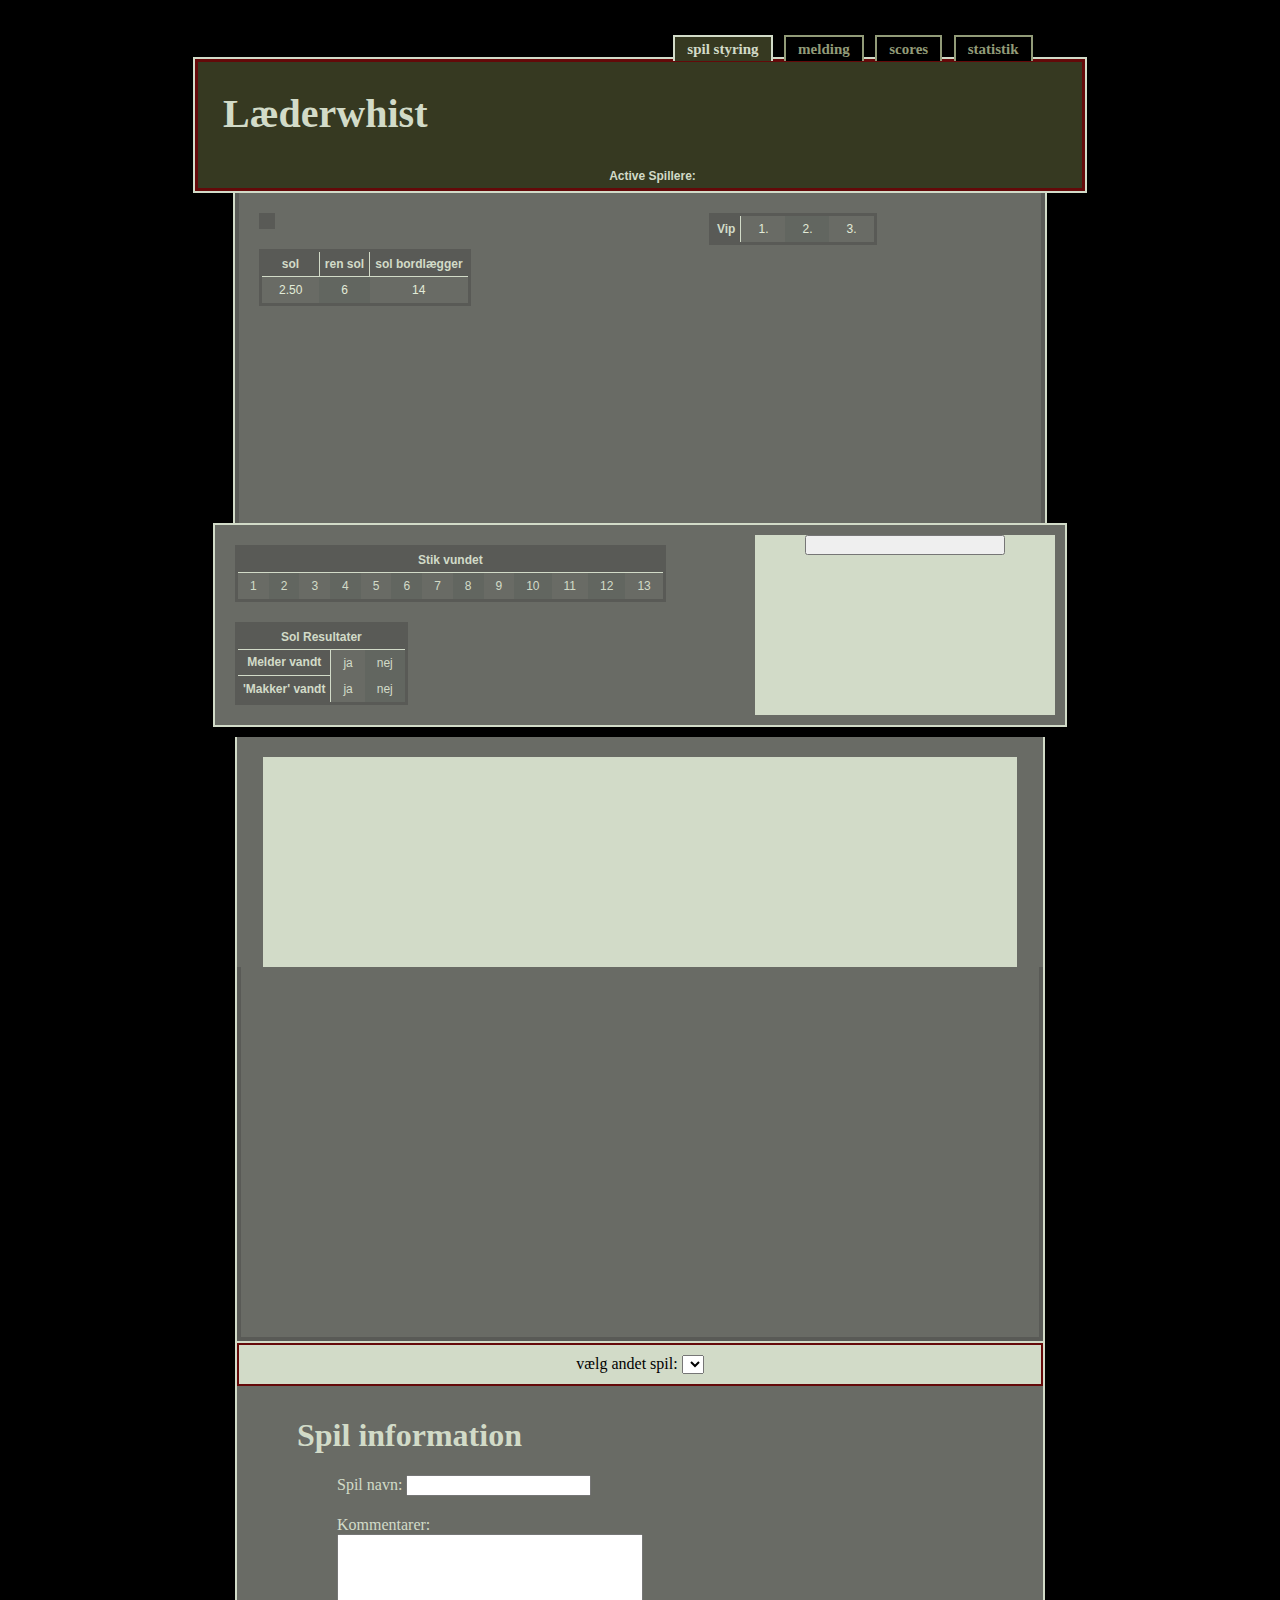
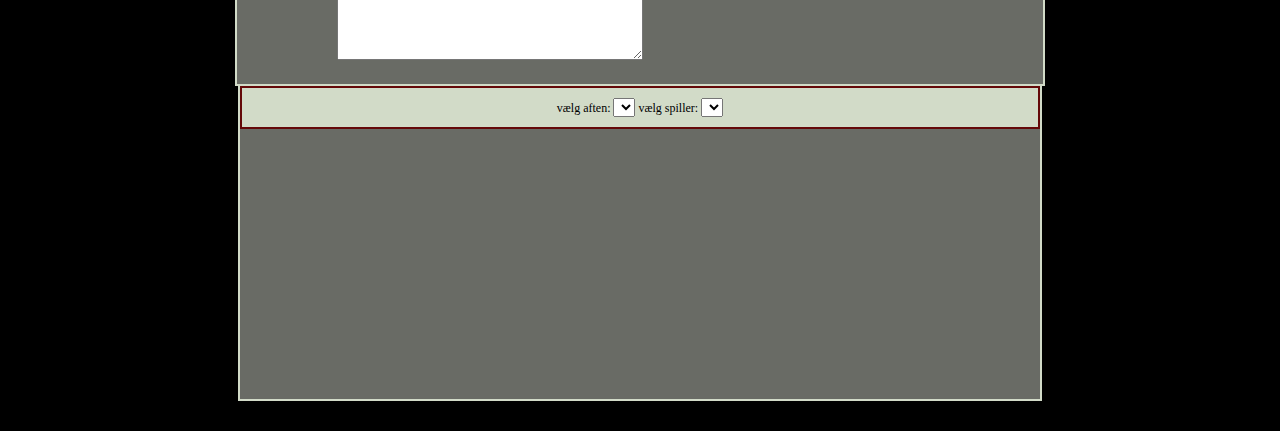
==== laederwhist.html @ ed48dbb0 "Cleaned up version of everything" ====
<!DOCTYPE html>
<html lang="en">
  <head>
    <meta charset="utf-8">
    <title>Læderwhist</title>
    <link rel="stylesheet" type="text/css" href="laederwhist.css">
    <link rel="icon" type="image/jpeg" href="http://kasper.markus.dk/laederwhist/favicon.png">
  </head>
  <body>
    <script type="text/javascript" src="lib/jquery.js"></script>
    <script type="text/javascript" src="lib/flotr2.min.js"></script>

    <div id="tabs" class="tabs">
      <ul>
        <li id="sessionControlTab" class="tab selected"><font>spil styring</font></li>
        <li id="betTab" class="tab"><font>melding</font></li>
        <li id="scoresTab" class="tab"><font>scores</font></li>
        <li id="statisticsTab" class="tab"><font>statistik</font></li>
      </ul>
    </div>
    <div id="headerPling">
      <div id="headerShader">
        <div class="headerContainer">
          <h1>Læderwhist</h1>
          <table id="activePlayers"><tr><th>Active Spillere:</th></tr></table>       
        </div>
      </div>
    </div>
    <div id="bettingScreen">
      <div id="whiteShadeContainer">
        <div id="darkShadeContainer">
          <div id="outerContainer">
            <div class="betArea">
              <div class="betTables">
                <table id="betTable" class="striped">
                  <tr id="betType">
                    <th></th>
                  </tr>
                </table>
                <table id="solTable" class="verticalStriped">
                    <tr class="betType">
                      <th>sol</th>
                      <th>ren sol</th>
                      <th>sol bordlægger</th>
                    </tr> 

                    <tr>
                      <td>2.50</td>
                      <td>6</td>
                      <td>14</td>
                    </tr> 
                </table>
              </div>
              <div id="betDetailsTable">

                <table id="vipTable" class="verticalStriped">
                  <tr><th>Vip</th><td>1.</td><td>2.</td><td>3.</td></tr>
                </table>

                <table id="betterTable" class="requiresPlayers verticalStriped"></table>
                <table id="partnerTable" class="requiresPlayers verticalStriped"></table>
              </div>
            </div>
          </div>
        </div>
      </div>
      <div id="bottomBetContainer">
        <div id="resultContainer">
          <table id="stikWonTable" class="verticalStriped">
            <tr>
              <th colspan=13>Stik vundet</th>
            </tr>
            <tr>
              <td>1</td>
              <td>2</td>
              <td>3</td>
              <td>4</td>
              <td>5</td>
              <td>6</td>
              <td>7</td>
              <td>8</td>
              <td>9</td>
              <td>10</td>
              <td>11</td>
              <td>12</td>
              <td>13</td>
            </tr>
          </table>
          <table id="solWon" class="verticalStriped">
            <tr>
              <th colspan=3>Sol Resultater</th>
            </tr>
            <tr>
              <th>Melder vandt</th>
              <td>ja</td>
              <td>nej</td>
            </tr> 
            <tr>
              <th>'Makker' vandt</th>
              <td>ja</td>
              <td>nej</td>
            </tr> 
          </table>
        </div>
        <div id="betSummary">
          <div id="bet"></div>
          <div id="cost"></div>
          <div id="details"></div>
          <button id="submitRound"></button>
        </div>
      </div>
    </div>
    <div id="scoreTableScreen">
      <div id="scoreGraphContainer"><div id="scoreGraph"></div></div>
      <div id="scoreTableContainer">
        <table id="scoreTable" class="striped"></table>
      </div>
    </div>
    <div id="sessionControlScreen">
      <div id="sessionChooserContainer">vælg andet spil: 
        <select id="sessionChooser"></select>
      </div>
      <div id="currentSessionContainer"><h1>Spil information</h1>
        <div id="sessionNameArea">
          Spil navn: <input type="text" />
        </div>
        <div id="sessionCommentsArea">
          Kommentarer: <br /><textarea></textarea>
        </div>
      </div>
    </div>
   <script type="text/javascript" src="laederwhist.js"></script>
   <div id="statisticsScreen">
      <div id="statisticsControlContainer"> 
        vælg aften: <select id="statisticsGameSelect"></select>
        vælg spiller: <select id="statisticsPlayerSelect"></select>
      </div>
    <div id="gametypeStatisticsGraph"></div>
    <table id="gametypeStatisticsTable"></table>
    <div id="summaryGraphsArea"></div>
   </div>
   <script>
   setupUI();
   </script>
   
 </body>
 </html>
---- laederwhist.css ----
body {
	background-color: #000;
	margin-top: 40px;
}

table, caption, td, tr, th {
	margin:0;
	padding:0;
	font-weight:normal;
	font-family: "Lucida Sans Unicode", "Lucida Grande", Sans-Serif;
}

div.tabs {
	margin: 0px auto;
	width: 800px;
	text-align: right;
}

.tabs ul {
	list-style: none;
	padding:0;
	margin:0;
	margin-bottom: -1px;
}

.tabs li {
	padding: 4px 12px 4px 12px;
	display: inline;
	border: solid;
	border-width: 2px 2px 0 2px;
	margin: 0 0.5em 0 0;
	background-color: #000000;
	font-size: 15px;
	font-weight: bolder;
	color: #929B78;
	border-bottom: 0px solid #640909;
	cursor: pointer;
}

.tabs li.selected,  .tabs li.selected font {
	background-color: #363921;	
	color: #d2dbc8;
}

/*
*
Header of Betting screen:
*
*/

div#headerPling {
	width: 890px;
	padding: 2px;
	background-color: #d2dbc8;
	margin: 0px auto;
}

div#headerShader {
	padding: 3px 3px 3px 3px;
	background-color: #640909;
}

div.headerContainer {
	background-color: #363921;
	min-height: 100px;
	padding-left: 25px;
	padding-top: 1px;
	color: #d2dbc8;
}

div.headerContainer h1 {
	font-weight: bolder;
	font-size: 40px;	
	color: #d2dbc8;
}

div.headerContainer table { 
	border-collapse:collapse;
	margin-left:auto; 
    margin-right:auto;
    font-size: 12px;
	border: hidden;
	border: 0px;
}

div.headerContainer table td {
	padding:5px;
	text-align:center;
	text-decoration: line-through;
	color: #929b78;
	cursor: pointer;
}

div.headerContainer table th {
	padding:5px;
	font-weight: bold;
	text-align:left;
	color: #d2dbc8;
	background-color: #363921;
	border:0px;
}

div.headerContainer td.selected {
	text-decoration: none;
	color: #d2dbc8;
	font-weight: bold;
	background: #363921;
}

/*
*
Bet area
*
*/

.betTables {
	float: left;
	width: 450px;
	padding-bottom: 20px;
}

div.betArea {
	padding: 20px;
	width: 800px;
}

table {
	font-size: 12px;
	border-collapse: collapse;
	border: hidden;
	border:3px solid #595a56;

}

th {
	color: #d2dbc8;
	font-weight: bold;
	padding:5px;
	background-color: #595a56;
	border:1px solid #d2dbc8;
} 

td {
	color: #e2ebd8;
	padding: 6px 17px 6px 17px;
}

.bold {
	font-weight: bold;
}


td.selected, .betArea td.selected, .verticalStriped td.selected:nth-of-type(even) {
	padding: 3px 14px 3px 14px;
	font-weight: bolder;
	background: #d2dbc8;
	color: #000;
	cursor: default;
}

#partnerTable td.selected {
	cursor: pointer;
}

.betArea #solTable {
	margin-top: 20px;
}

.betArea td {
	cursor: pointer;
}

#betDetailsTable table {
	margin: 0px 0px 30px 0px;
}

.striped tr:nth-of-type(odd) {
  background-color:#626660;
}

.verticalStriped td:nth-of-type(even) {
  	background-color:#626660;
	cursor: pointer;
}


/* 
*
Results area 
*
*/

#bottomBetContainer {
	width: 850px;
	min-height: 200px;
	margin: 0px auto;
    border: 2px solid  #d2dbc8;
	background-color: #696B65;
	clear: left;
	margin-bottom: 10px
}

#resultContainer table {
	font-size: 12px;
	border-collapse: collapse;
	border: hidden;
	border:3px solid #595a56;
	margin-top: 20px;
	margin-left: 20px;
}

#resultContainer table td {
	color: #d2dbc8;
	padding: 6px 12px 6px 12px;
	cursor: pointer;

}

#resultContainer table th {
	color: #d2dbc8;
	font-weight: bold;
	padding:5px;
	background-color: #595a56;
	border:1px solid #d2dbc8;
}

#resultContainer td.selected {
	/*border:1px solid #d2dbc8;*/
	padding: 3px 14px 3px 14px;
	font-weight: bolder;
	background: #d2dbc8;
	color: #000;
}

#resultContainer {
	float: left;
	min-height: 450px;
	padding-bottom: 20px;
}

div#betSummary {
	margin: 10px;
	width: 300px;
	height: 180px;
	float: right;
	background: #d2dbc8;
	text-align: center;
	font-size: 14px;
	font-weight: bold;
}


button#submitRound {
	min-width: 200px;
	min-height: 20px;
}

#betSummary #cost {
	font-size: 24px;
}

font.winner {
	color: #2A2;
}
font.looser {
	color: #A22;
}

/*
*
* Betting screen
*
*/
div#whiteShadeContainer {
	width: 810px;
	padding-left: 2px;
	padding-right: 2px;
	background-color: #d2dbc8;
	margin: 0px auto;
}

div#darkShadeContainer {
	/*width: 810px;*/
	padding: 0px 4px 0px 4px;
	background-color: #595a56;
	margin: 0px auto;
}

div#outerContainer {
	/*width: 800px;*/
	min-height: 330px;
	background-color: #696b65;
    /*margin: 0px auto;*/
   	text-align: center;
}

div#outerContainertable {
	border-collapse:collapse;
	margin-bottom:15px;
	margin-left:auto; 
    margin-right:auto;
	/*width:90%;*/
}


div#outerContainertable .selected {
	background: #93C572;
}

div#scoreTableScreen {
	width: 806px;
	min-height: 300px;
	border: 2px solid #d2dbc8;
	border-top: 0px;
	background-color: #696b65;
	margin: 0px auto;
	padding-top: 20px;	
}

div#scoreGraphContainer {
	margin: 0px auto;	
	min-height: 200px;
	width: 750px;
	padding: 10px 4px 0px 0px;
	background-color: #d2dbc8;
}

div#scoreGraph {
	min-height: 200px;
	background-color: #d2dbc8;
}

div#scoreTableContainer {
	min-height: 300px;
	border: 4px solid #595a56;
	border-top: 0px;
	padding-top: 30px;
	padding-bottom: 40px;
    text-align: center;
}


#scoreTableContainer table {
	margin-left:auto; 
    margin-right:auto;
    min-width: 600px;
}

#scoreTableContainer td {
	color: #d2dbc8;
	border-left: 1px solid #d2dbc8;
	border-right: 1px;
}

#scoreTableContainer .betHeader {
	text-align: left;
}

div#scoreTableContainer .winner {
	color: #9f9;
}
div#scoreTableContainer .looser {
	color: #F99;
}

div#scoreTableContainer .hovered {
	background-color: #595a56;
}

div#sessionControlScreen {
	width: 806px;
	min-height: 300px;
	border: 2px solid #d2dbc8;
	border-top: 0px;
	background-color: #696b65;
	margin: 0px auto;
	padding-top: 0px;	
}

div#sessionChooserContainer {
	margin: 0px auto;	
	/*min-height: 200px;
	*/padding: 10px 0px 10px 0px;
	background-color: #d2dbc8;
	border: 2px solid #640909;
	text-align: center;
}

div#currentSessionContainer {
	padding-left: 60px;
	padding-top: 10px;
	color: #d2dbc8;

}

div#sessionNameArea, div#sessionCommentsArea {
	padding-left: 40px;
	padding-bottom: 20px;
}

#sessionCommentsArea textarea {
	width: 300px;
	height: 120px;
}

div#statisticsScreen {
	max-width: 800px;
	min-height: 300px;
/*	color: #d2dbc8;
*/font-size: 12px;
	border: 2px solid #d2dbc8;
	border-top: 0px;
	background-color: #696b65;
	margin: 0px auto;
	padding-top: 0px;	
	margin-bottom: 30px;
	text-align: center;
}

div#statisticsControlContainer {
	margin: 0px auto;	
	margin-top: 0px;
	margin-bottom: 20px;
	/*min-height: 200px;
	*/
	padding: 10px 0px 10px 0px;
	background-color: #d2dbc8;
	border: 2px solid #640909;
	text-align: center;
}

#statisticsScreen .graph {
	width: 600px;
	height: 300px;
	margin: 0px auto;
	background-color: #d2dbc8;
	border: 8px solid #d2dbc8;
}


#statisticsScreen .table {
	margin-top: 10px;
	font-size: 11px;
}

#statisticsScreen td {
	padding-right: 0px;
	padding-left: 0px;
}

#statisticsScreen .summary {
	font-weight: bold;
	border-top: 2px solid #640909;
	border-bottom: 4px solid #640909;
	background-color: #595a56;
}

#summaryGraphsArea {
	width: 100%;
		background-color: #696b65;
		height: 250px;
}
#statisticsScreen .summarygraph-left, #statisticsScreen .summarygraph-right {
	width: 34%;
	height: 200px;
	background-color: #d2dbc8;
	border: 8px solid #d2dbc8;
	margin-top: 20px;
}

#statisticsScreen .summarygraph-left {
	float: left;
	margin-left: 100px;
}

#statisticsScreen .summarygraph-right {
	float: right;
	margin-right: 100px;
}
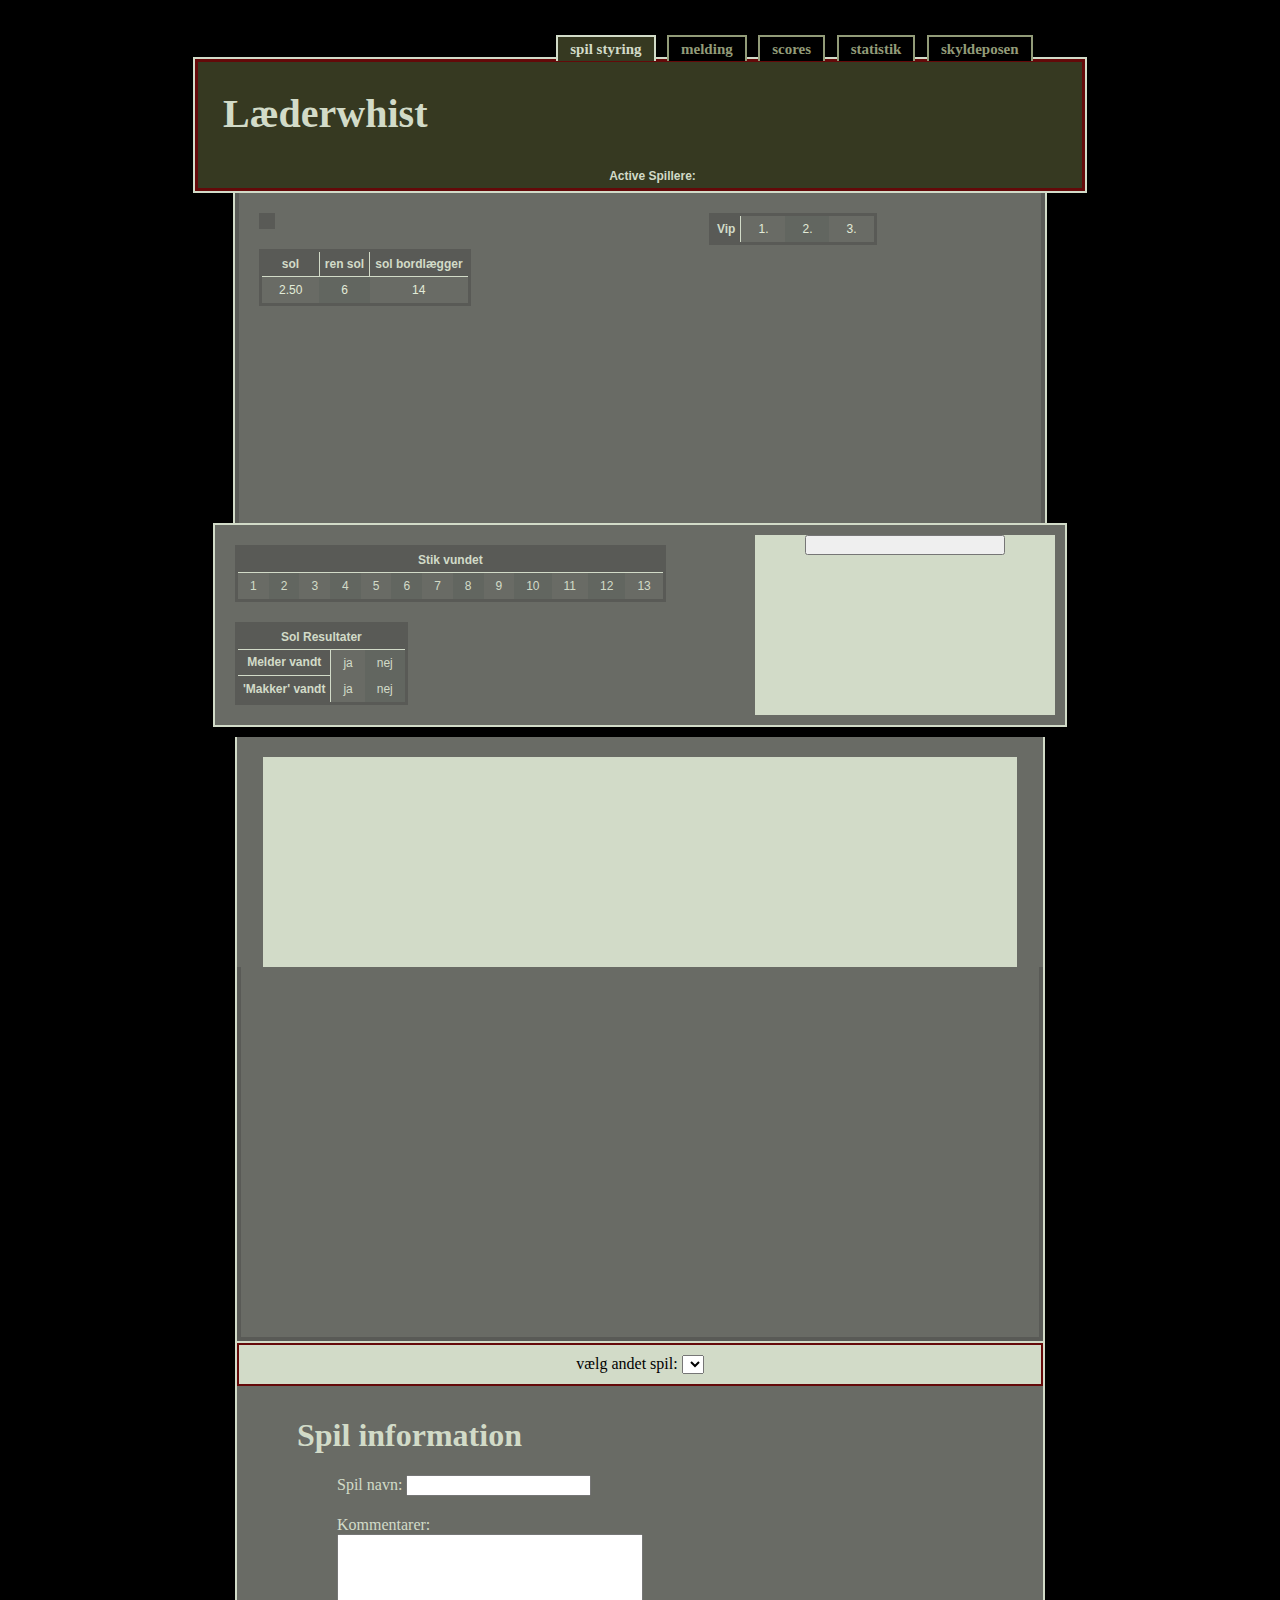
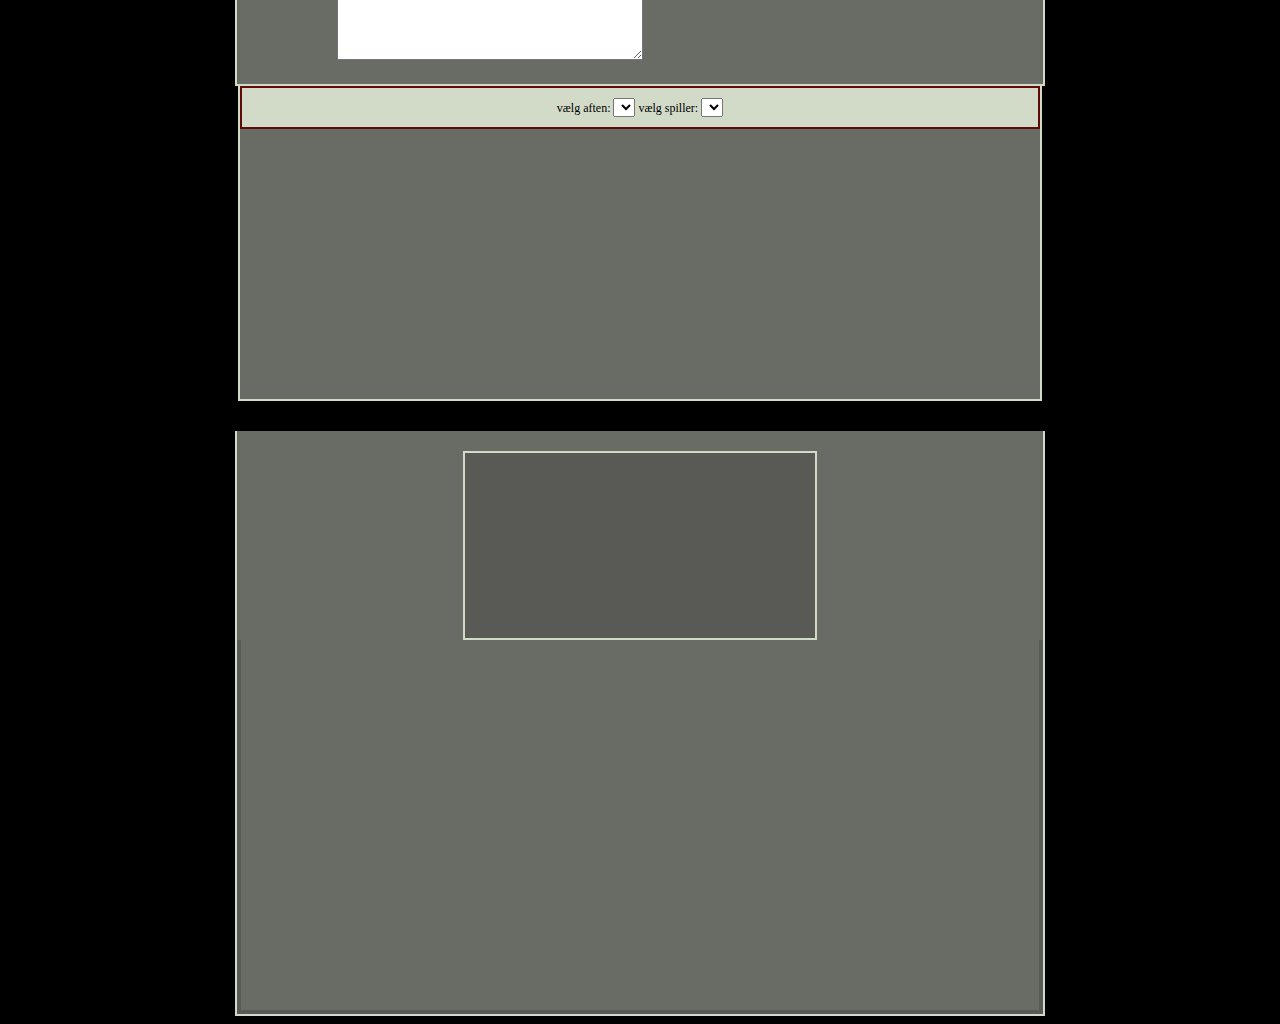
==== commit fd1df945: "Added skyldeposen tab with summary of debt" ====
--- a/laederwhist.html
+++ b/laederwhist.html
@@ -16,6 +16,7 @@
         <li id="betTab" class="tab"><font>melding</font></li>
         <li id="scoresTab" class="tab"><font>scores</font></li>
         <li id="statisticsTab" class="tab"><font>statistik</font></li>
+        <li id="skyldeposenTab" class="tab"><font>skyldeposen</font></li>
       </ul>
     </div>
     <div id="headerPling">
@@ -26,7 +27,7 @@
         </div>
       </div>
     </div>
-    <div id="bettingScreen">
+    <div id="bettingScreen" class="screen">
       <div id="whiteShadeContainer">
         <div id="darkShadeContainer">
           <div id="outerContainer">
@@ -110,13 +111,13 @@
         </div>
       </div>
     </div>
-    <div id="scoreTableScreen">
+    <div id="scoreTableScreen" class="screen">
       <div id="scoreGraphContainer"><div id="scoreGraph"></div></div>
       <div id="scoreTableContainer">
         <table id="scoreTable" class="striped"></table>
       </div>
     </div>
-    <div id="sessionControlScreen">
+    <div id="sessionControlScreen" class="screen">
       <div id="sessionChooserContainer">vælg andet spil: 
         <select id="sessionChooser"></select>
       </div>
@@ -130,7 +131,7 @@
       </div>
     </div>
    <script type="text/javascript" src="laederwhist.js"></script>
-   <div id="statisticsScreen">
+   <div id="statisticsScreen" class="screen">
       <div id="statisticsControlContainer"> 
         vælg aften: <select id="statisticsGameSelect"></select>
         vælg spiller: <select id="statisticsPlayerSelect"></select>
@@ -139,6 +140,15 @@
     <table id="gametypeStatisticsTable"></table>
     <div id="summaryGraphsArea"></div>
    </div>
+
+    <div id="skyldeposenScreen" class="screen">
+      <div id="skyldeposenSummary"></div>
+
+      <div id="skyldeposenTableContainer">
+        <table id="skyldeposenTable" class="striped"></table>
+      </div>
+    </div>
+
    <script>
    setupUI();
    </script>
--- a/laederwhist.css
+++ b/laederwhist.css
@@ -476,4 +476,62 @@
 #statisticsScreen .summarygraph-right {
 	float: right;
 	margin-right: 100px;
-}+}
+
+/* Skyldeposen screen */
+div#skyldeposenScreen {
+	width: 806px;
+	min-height: 300px;
+	border: 2px solid #d2dbc8;
+	border-top: 0px;
+	background-color: #696b65;
+	margin: 0px auto;
+	padding-top: 20px;	
+}
+
+div#skyldeposenTableContainer {
+	min-height: 300px;
+	border: 4px solid #595a56;
+	border-top: 0px;
+	padding-top: 30px;
+	padding-bottom: 40px;
+    text-align: center;
+}
+
+
+#skyldeposenTableContainer table {
+	margin-left:auto; 
+    margin-right:auto;
+    min-width: 600px;
+}
+
+#skyldeposenTableContainer td {
+	color: #d2dbc8;
+	border-left: 1px solid #d2dbc8;
+	border-right: 1px;
+}
+
+#skyldeposenTableContainer .betHeader {
+	text-align: left;
+}
+
+div#skyldeposenTableContainer .looser {
+	color: #F99;
+}
+
+div#skyldeposenSummary {
+	background-color: #595a56;
+	width: 350px;
+	min-height: 140px;
+	border: 2px solid #d2dbc8;
+	/*background-color: #696b65;*/
+	margin: 0px auto;
+	padding-top: 30px;
+	padding-bottom: 15px;
+	/*vertical-align: middle;*/
+	text-align: center;
+	font-size: 100px;
+	color: #F77;
+	font-weight: bolder;
+}
+
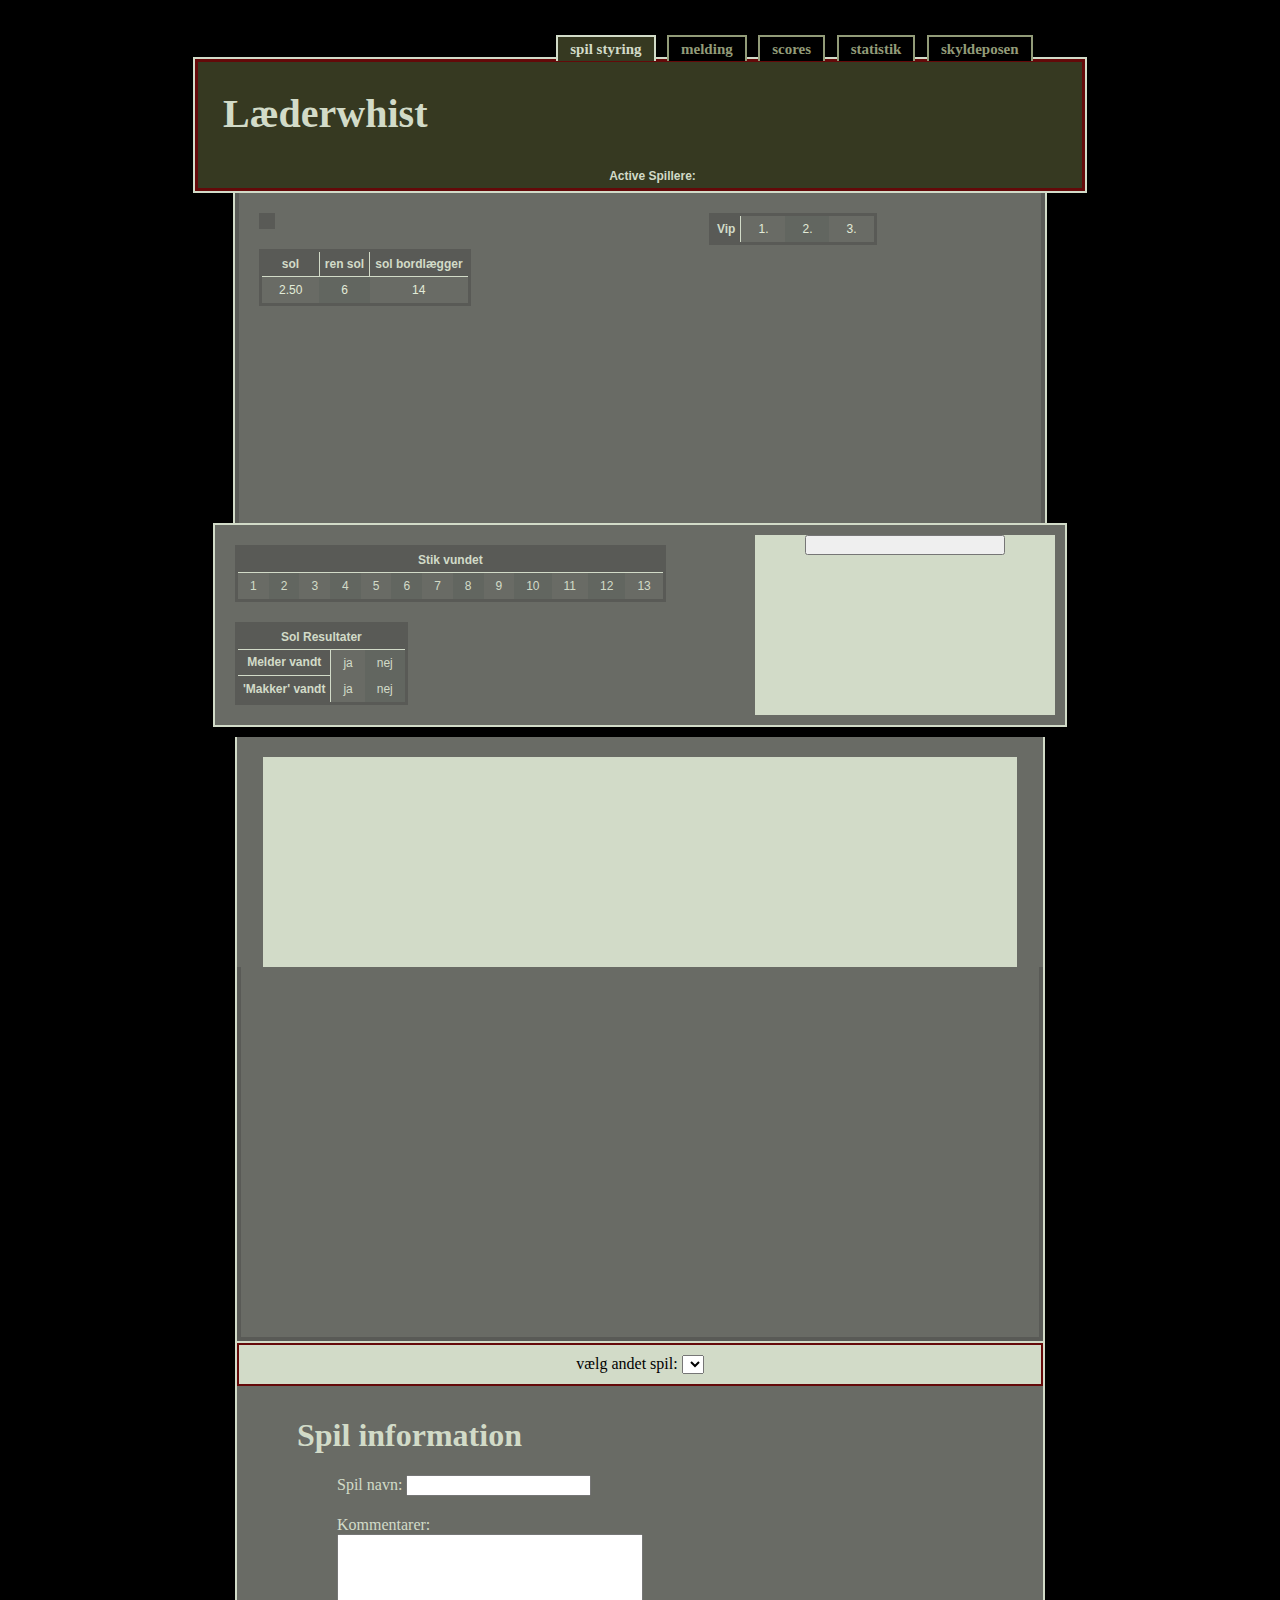
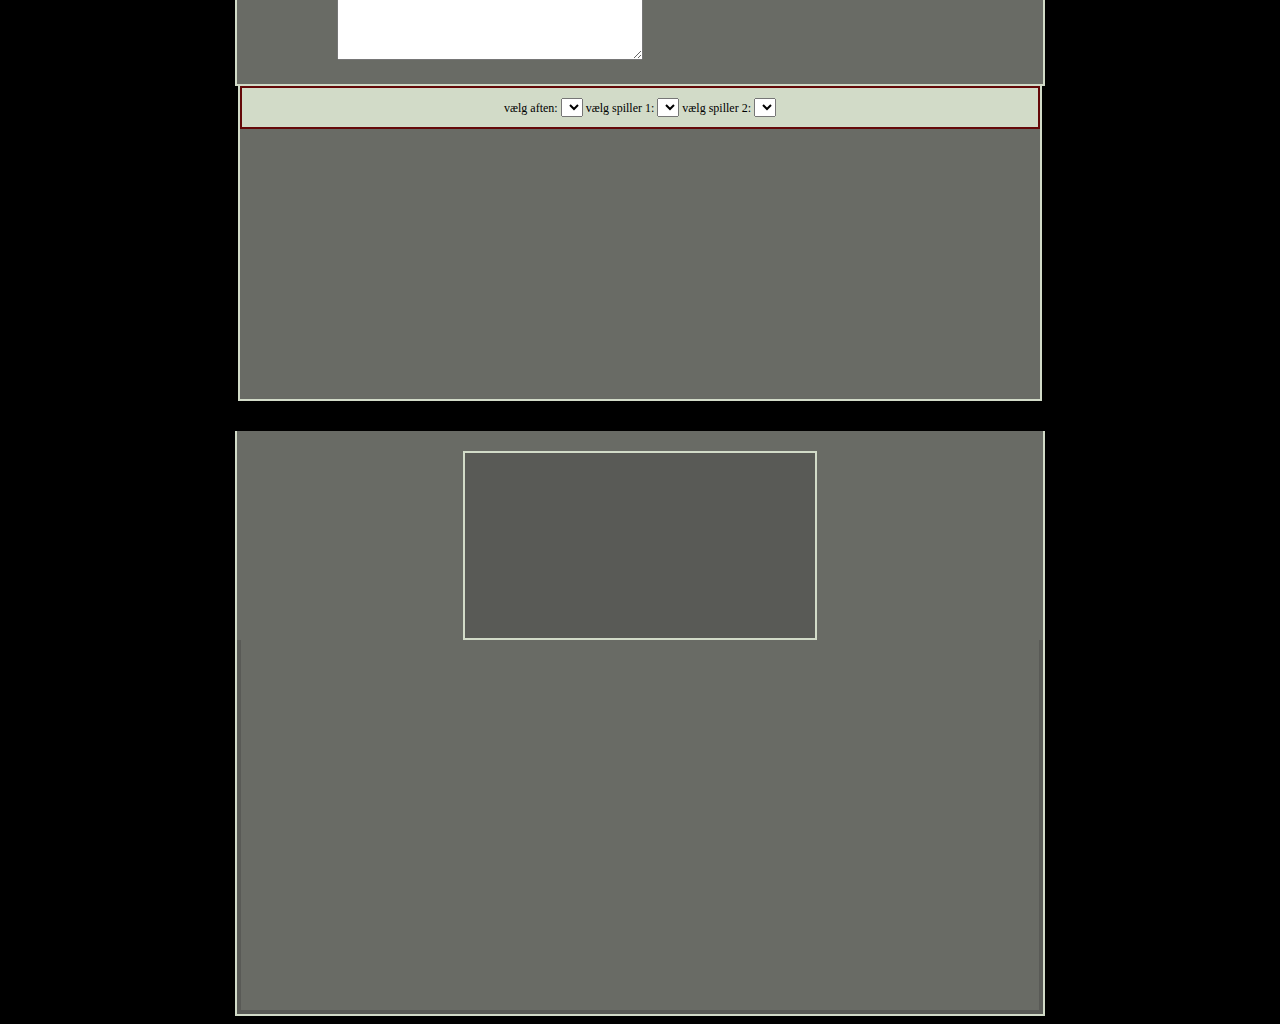
==== commit 247cea54: "Fikset raekkefoelge af resultater i tabel, opdateret statestik til at kunne haandtere flere spillere" ====
--- a/laederwhist.html
+++ b/laederwhist.html
@@ -23,7 +23,7 @@
       <div id="headerShader">
         <div class="headerContainer">
           <h1>Læderwhist</h1>
-          <table id="activePlayers"><tr><th>Active Spillere:</th></tr></table>       
+          <table id="activePlayers"><tr><th>Active Spillere:</th></tr></table>
         </div>
       </div>
     </div>
@@ -134,7 +134,8 @@
    <div id="statisticsScreen" class="screen">
       <div id="statisticsControlContainer"> 
         vælg aften: <select id="statisticsGameSelect"></select>
-        vælg spiller: <select id="statisticsPlayerSelect"></select>
+        vælg spiller 1: <select id="statisticsPlayerSelect1"></select>
+        vælg spiller 2: <select id="statisticsPlayerSelect2"></select>
       </div>
     <div id="gametypeStatisticsGraph"></div>
     <table id="gametypeStatisticsTable"></table>
